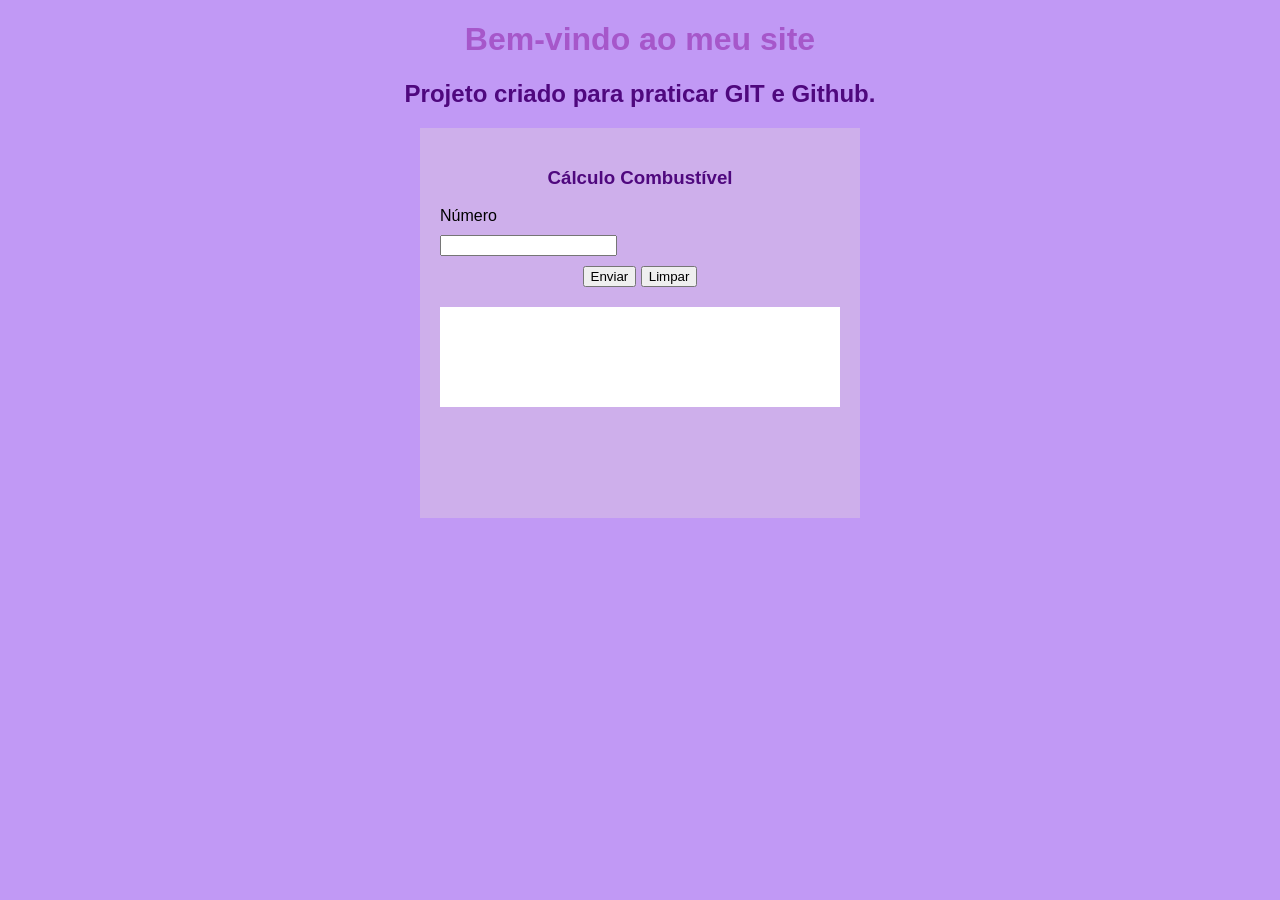
==== pag_questao01_extra.html @ ad0f80ab "Criado a estrutura html do site extra 01" ====
<!DOCTYPE html>
<html lang="pt-br">
<head>
    <meta charset="UTF-8">
    <meta name="viewport" content="width=device-width, initial-scale=1.0">
    <title>Meu Primeiro Site</title>
    <link rel="stylesheet" href="css/style.css">

    <script src="js/script_questao01_extra.js" defer></script>
</head>
<body>
    <h1>Bem-vindo ao meu site</h1>
    <h2>Projeto criado para praticar GIT e Github.</h2>
    
    <div id = 'div-form'>
        <h3> Cálculo Combustível</h3>

        <form id="formDados">

            <label for="num">Número</label>
            <input type="text" name="num" id ="num">

            <button type="submit"> Enviar</button>
            <button type="reset"> Limpar</button>

        </form>

        <div id="div-dados"></div>

    </div>
</body>
</html>
---- css/style.css ----
body{
    font-family: Arial, sans-serif;
    text-align: center;
    background-color: hsl(266, 82%, 78%);
}

h1{
    color: rgb(166, 87, 202);
}

h2{
    color: rgb(79, 8, 126);
}

h1, h2, h3{
    text-align: center;
}

h3{
    color: rgb(79, 8, 126);
}

label, input{
    display: block;
    margin: 10px 0px;
    text-align: left;
}

#div-form{
    background-color: rgb(206, 175, 235);
    width: 400px;
    min-height: 350px;
    margin: 20px auto;
    padding: 20px;
}

#div-dados{
    background-color: rgb(255, 255, 255);
    width: 100%;
    height: 100px;
    margin: 20px 0px;
    display: flex;
    align-items: center;
    justify-content: center;
}
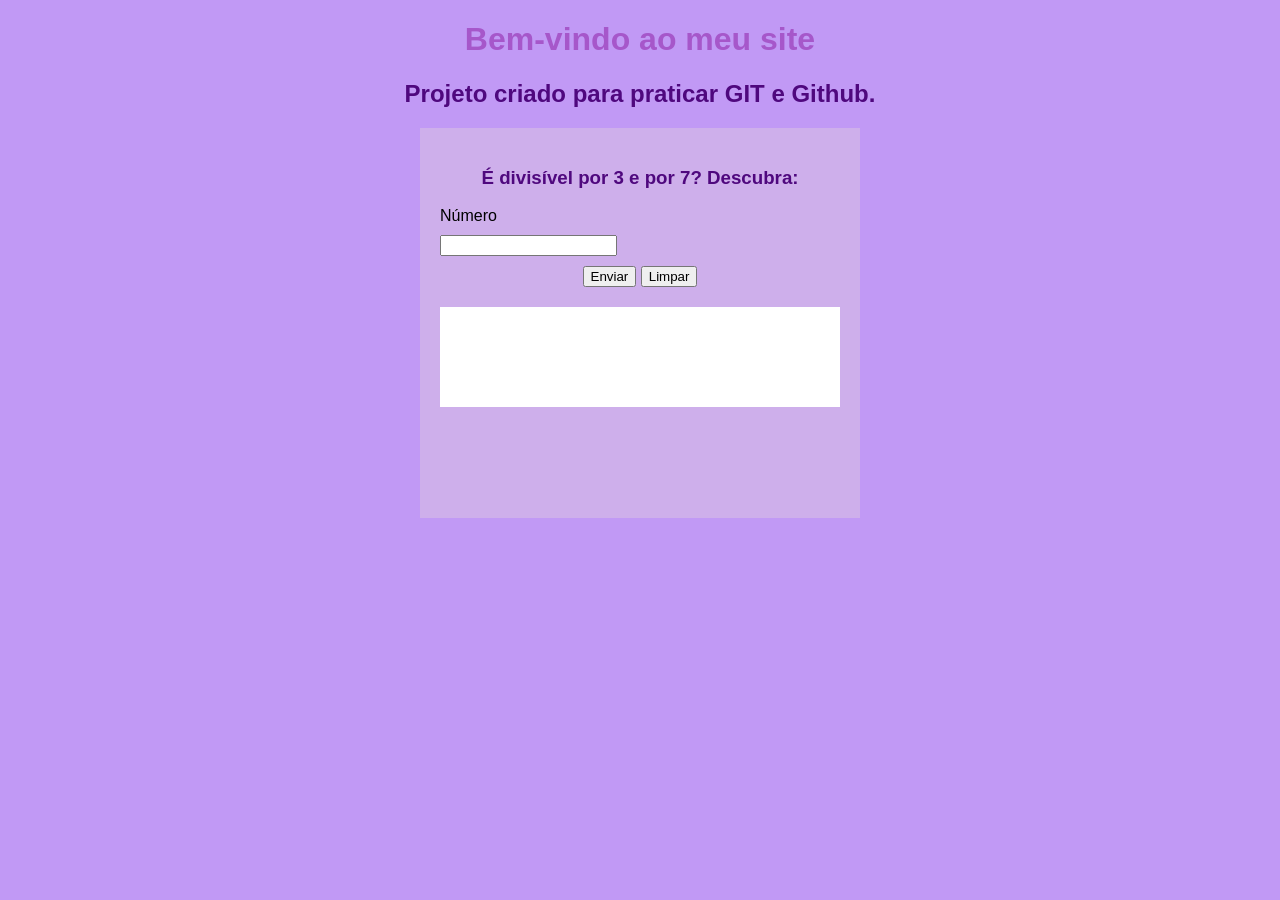
==== commit 2de1d0e8: "Alterado o titulo dos sites conforme sua funcionalidade" ====
--- a/pag_questao01_extra.html
+++ b/pag_questao01_extra.html
@@ -13,7 +13,7 @@
     <h2>Projeto criado para praticar GIT e Github.</h2>
     
     <div id = 'div-form'>
-        <h3> Cálculo Combustível</h3>
+        <h3> É divisível por 3 e por 7? Descubra:</h3>
 
         <form id="formDados">
 
